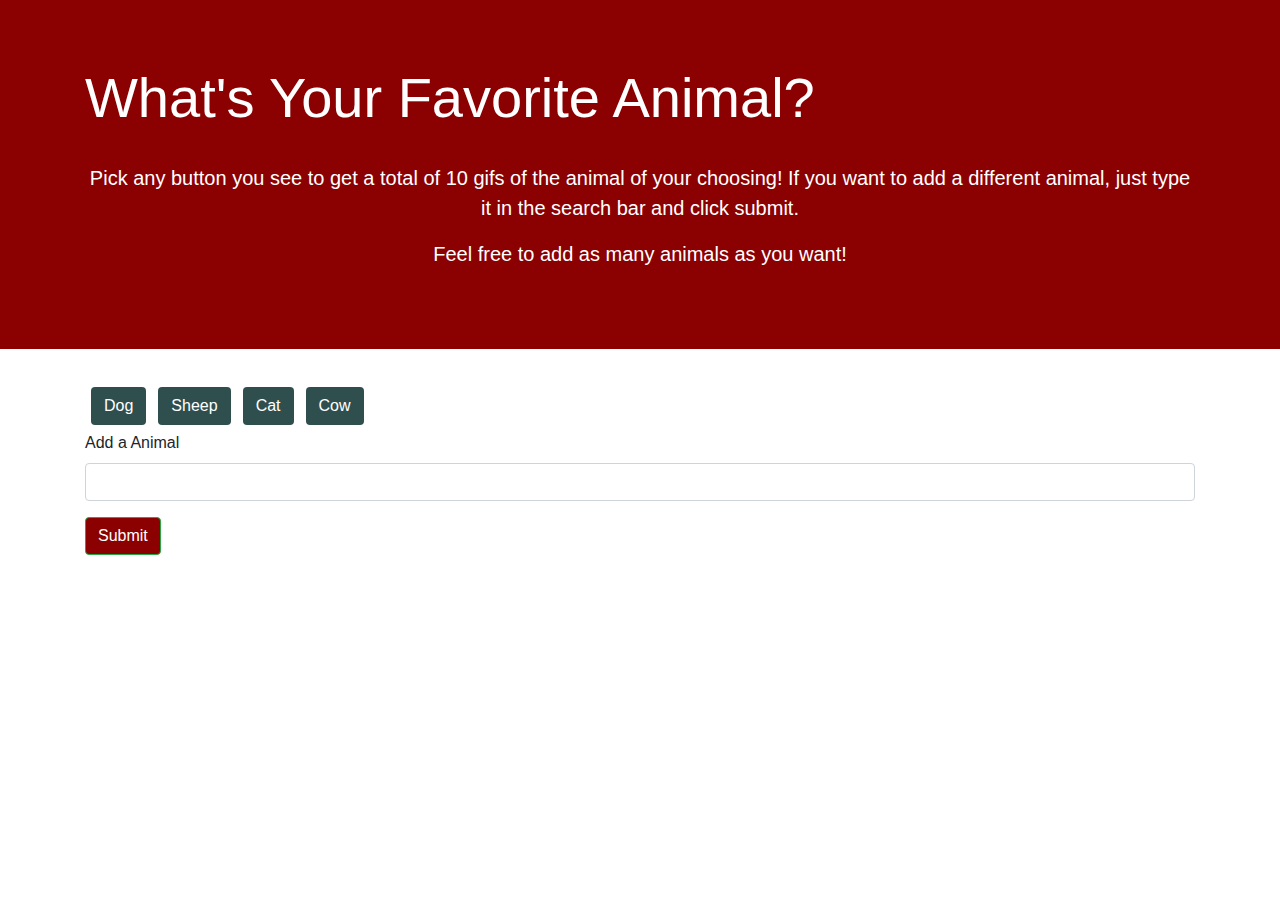
==== index.html @ c071c1f6 "final push?" ====
<!DOCTYPE html>
<html lang="en">

<head>
    <meta charset="UTF-8">
    <meta name="viewport" content="width=device-width, initial-scale=1.0">
    <meta http-equiv="X-UA-Compatible" content="ie=edge">
    <link rel="stylesheet" href="https://stackpath.bootstrapcdn.com/bootstrap/4.3.1/css/bootstrap.min.css">
    <link rel="stylesheet" type="text/css" href="./assets/CSS/style.css">
    <script src="https://cdnjs.cloudflare.com/ajax/libs/jquery/3.2.1/jquery.min.js"></script>
    <script type="text/javascript" src="./assets/JavaScript/app.js"></script>

    <title>Let's Look at Giphy's</title>
</head>

<body>

    <div class="jumbotron jumbotron-fluid">
        <div class="container">
            <h1 class="display-4">What's Your Favorite Animal?</h1><br>
            <p class="lead">Pick any button you see to get a total of 10 gifs of the animal of your choosing! If you
                want to add a different animal, just type it in the search bar and click
                submit.</p>
            <p class="lead">Feel free to add as many animals as you want!</p>
        </div>
    </div>
    <div class="container">
        <div id="buttons-view"></div>

        <form>
            <div class="form-group">
                <label for="exampleInputPassword1">Add a Animal</label>
                <input type="text" id="animal-input" class="form-control">
            </div>
            <button id="add-animal" type="submit" class="btn btn-success">Submit</button>
        </form>
        <div class="container-2">
            <div id="gifs-appear-here"></div>
        </div>


    </div>
    <script src="https://cdnjs.cloudflare.com/ajax/libs/popper.js/1.14.7/umd/popper.min.js"></script>
    <script src="https://stackpath.bootstrapcdn.com/bootstrap/4.3.1/js/bootstrap.min.js"></script>

</body>

</html>
---- assets/CSS/style.css ----
.animal-btn {
    color: #fff;
    background-color: darkslategrey;
    border-color: darkslategrey;
    border: 1px solid transparent;
    padding: .375rem .75rem;
    font-size: 1rem;
    line-height: 1.5;
    border-radius: .25rem;
    transition: color .15s;
    margin: 6px;
}

.btn {
    background-color: darkred;
}

.container-2 {
    width: 100%;
}

.gif {
    display: block;
    margin-left: auto;
    margin-right: auto;
    width: 65%;
    height: auto;
}

p {
    text-align: center;
}

.jumbotron {
    background-color: darkred;
    color: white;
}
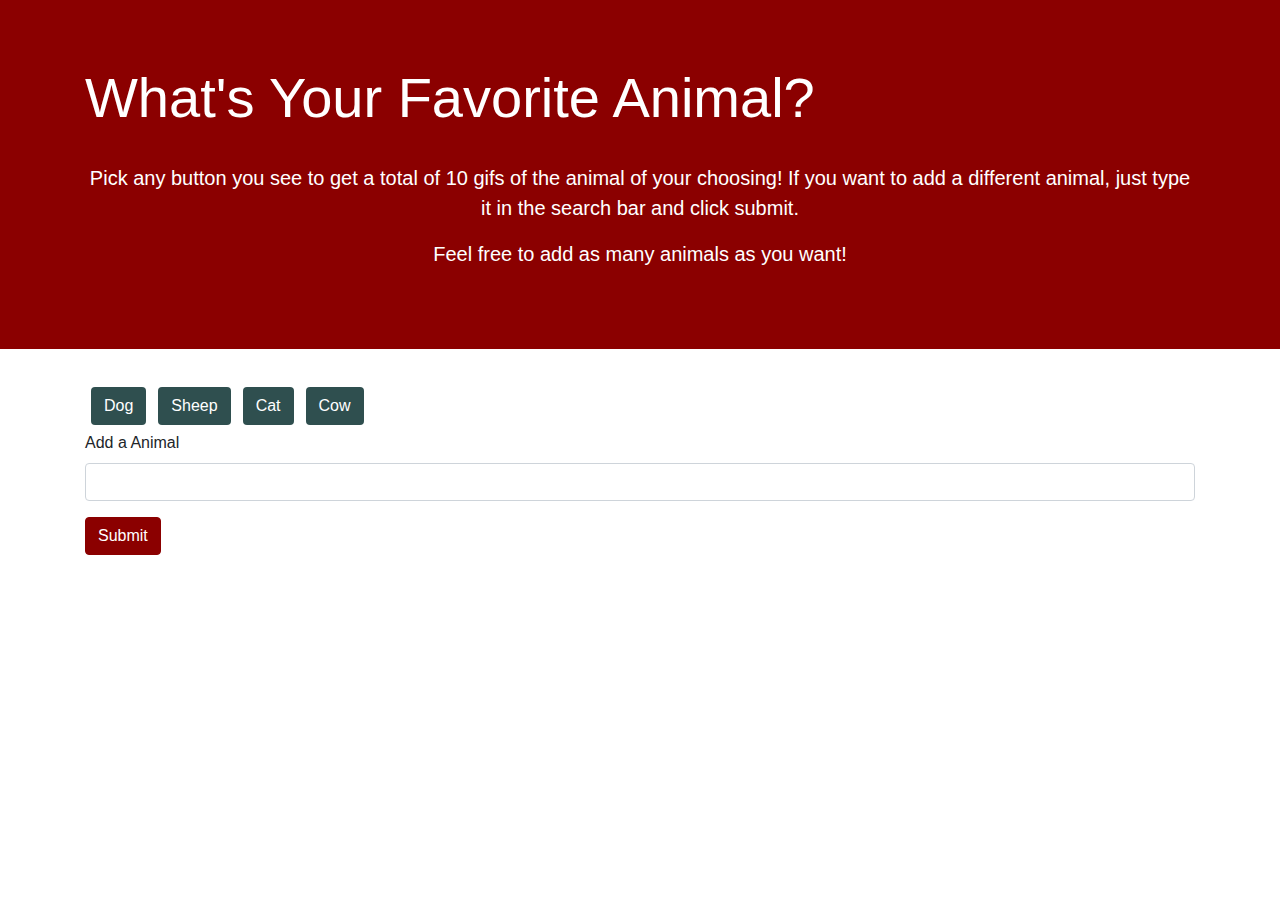
==== commit 3a4aabdd: "fixed button color" ====
--- a/index.html
+++ b/index.html
@@ -23,7 +23,7 @@
                 submit.</p>
             <p class="lead">Feel free to add as many animals as you want!</p>
         </div>
-    </div>
+    </div> 
     <div class="container">
         <div id="buttons-view"></div>
 
@@ -32,7 +32,7 @@
                 <label for="exampleInputPassword1">Add a Animal</label>
                 <input type="text" id="animal-input" class="form-control">
             </div>
-            <button id="add-animal" type="submit" class="btn btn-success">Submit</button>
+            <button id="add-animal" type="submit" class="btn">Submit</button>
         </form>
         <div class="container-2">
             <div id="gifs-appear-here"></div>
--- a/assets/CSS/style.css
+++ b/assets/CSS/style.css
@@ -8,11 +8,13 @@
     line-height: 1.5;
     border-radius: .25rem;
     transition: color .15s;
-    margin: 6px;
+    margin: 6px; 
 }
 
 .btn {
     background-color: darkred;
+    border-color: darkred;
+    color: white;
 }
 
 .container-2 {
